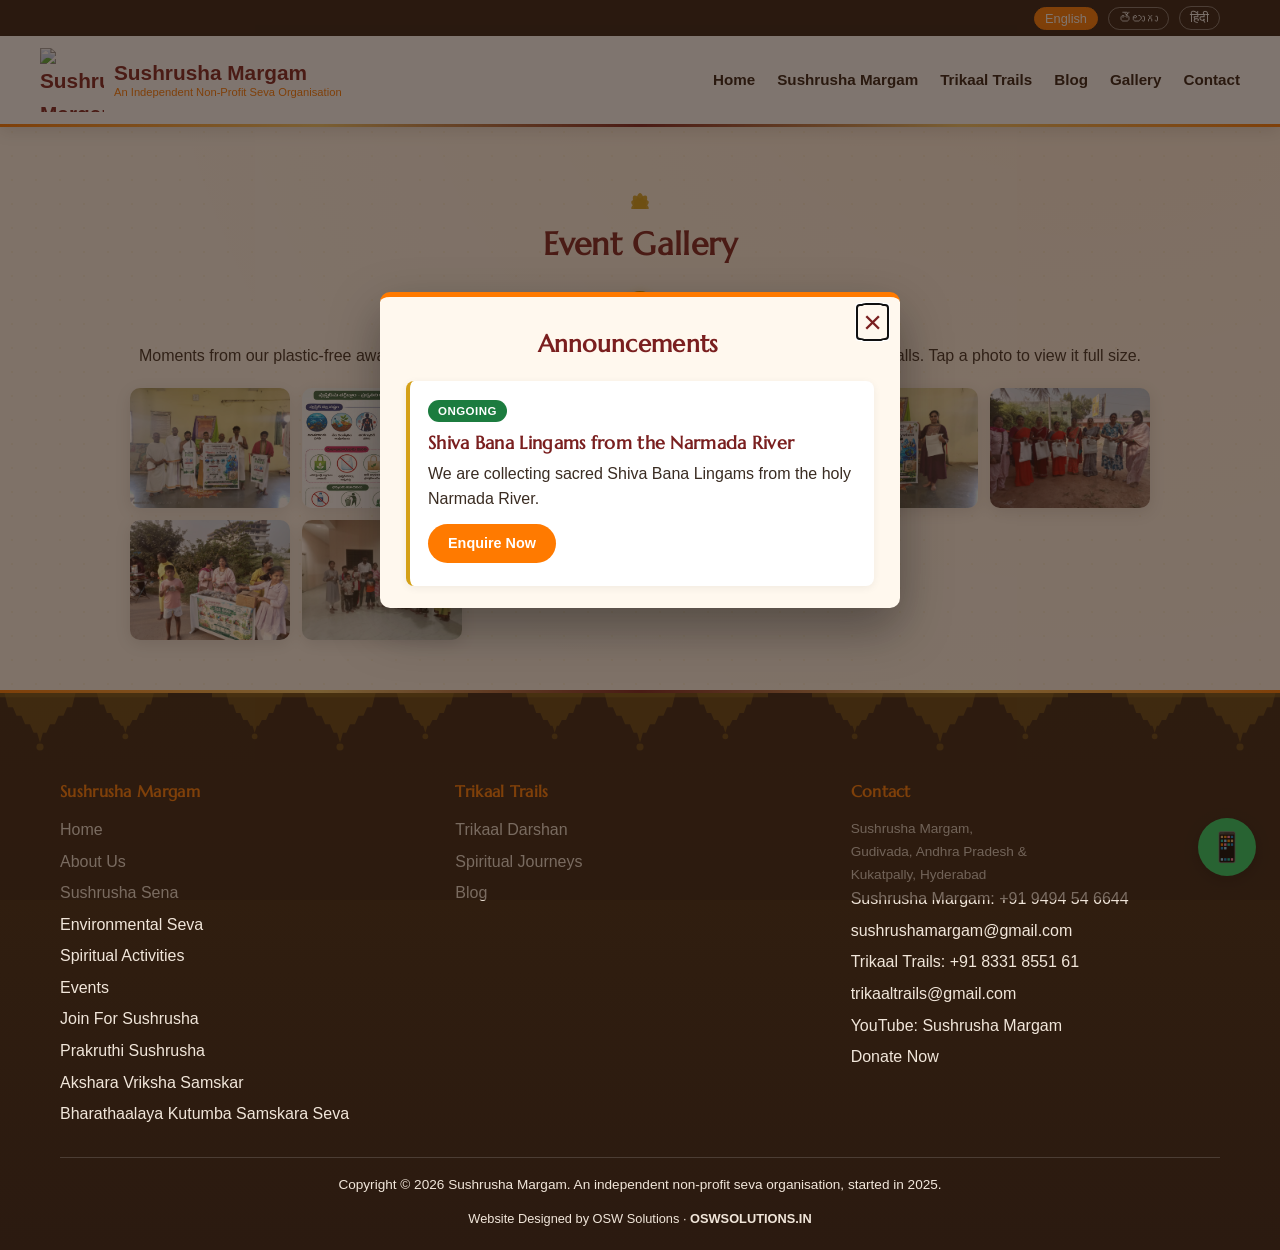
==== gallery.html @ f61ccc07 "Add gallery page with small thumbnails and nav link Co-Authored-By: Claude Sonnet 5.5 <noreply@anthr" ====
<!DOCTYPE html>
<html lang="en">
<head>
<meta charset="UTF-8">
<meta name="viewport" content="width=device-width, initial-scale=1.0">
<title>Event Gallery &ndash; Sushrusha Margam</title><link rel="icon" type="image/jpeg" href="assets/sushrusha margam.jpeg">
<link rel="canonical" href="https://sushrushamargam.org/gallery.html">
<meta property="og:title" content="Event Gallery &ndash; Sushrusha Margam">
<meta property="og:description" content="Photos from Sushrusha Margam events: plastic-free awareness at Basara, cloth bag distribution and Vriksha Vanam seed balls.">
<meta property="og:type" content="website">
<meta property="og:url" content="https://sushrushamargam.org/gallery.html">
<meta property="og:image" content="https://sushrushamargam.org/assets/sushrusha%20margam.jpeg">
<meta name="twitter:card" content="summary_large_image">
<meta name="description" content="Photos from Sushrusha Margam events: plastic-free awareness at Basara, cloth bag distribution and Vriksha Vanam seed balls.">
<link rel="stylesheet" href="css/style.css">
</head>
<body>

<div class="lang-bar">
  <div class="container">
    <button data-lang="en" class="active">English</button>
    <button data-lang="te">తెలుగు</button>
    <button data-lang="hi">हिंदी</button>
  </div>
</div>

<header class="site-header">
  <div class="container nav-wrap">
    <div class="logo">
      <img src="assets/sushrusha margam.jpeg" alt="Sushrusha Margam logo">
      <span class="logo-copy">Sushrusha Margam
      <span class="sub">An Independent Non-Profit Seva Organisation</span>
      </span>
    </div>
    <button class="nav-toggle" aria-label="Toggle navigation">&#9776;</button>
    <nav class="main-nav">
      <ul>
        <li><a href="index.html" data-i18n="nav.home">Home</a></li>
        <li class="has-dropdown">
          <a href="index.html#sushrusha" data-i18n="nav.sushrusha">Sushrusha Margam</a>
          <ul class="dropdown-menu">
            <li><a href="about.html">About Us</a></li>
            <li><a href="index.html#sena">Sushrusha Sena</a></li>
            <li><a href="prakruthi-sushrusha.html">Environmental Seva</a></li>
            <li><a href="index.html#spiritual">Spiritual Activities</a></li>
            <li><a href="index.html#events">Events</a></li>
            <li><a href="index.html#join">Join Sushrusha</a></li>
          </ul>
        </li>
        <li class="has-dropdown">
          <a href="trikaal-trails.html" data-i18n="nav.trikaal">Trikaal Trails</a>
          <ul class="dropdown-menu">
            <li><a href="trikaal-trails.html#journeys" data-i18n="nav.trikaalDarshan">Trikaal Darshan</a></li>
            <li><a href="spiritual-journeys.html" data-i18n="nav.spiritualJourney">Spiritual Journeys</a></li>
            <li><a href="trikaal-trails.html#where-we-travel" data-i18n="nav.whereWeTravel">Where We Travel</a></li>
          </ul>
        </li>
        <li><a href="blog.html" data-i18n="nav.blog">Blog</a></li>
        <li><a href="gallery.html">Gallery</a></li>
        <li><a href="index.html#contact" data-i18n="nav.contact">Contact</a></li>
      </ul>
    </nav>
  </div>
</header>
<section>
  <div class="container">
    <div class="section-title">
      <h2>Event Gallery</h2>
      <div class="underline"></div>
    </div>
    <p style="text-align:center">Moments from our plastic-free awareness drive at Basara, cloth bag distribution and Vriksha Vanam seed balls. Tap a photo to view it full size.</p>
    <div class="gallery-grid">
      <a href="assets/events/gallery-1.jpg" class="g-item" target="_blank" rel="noopener"><img src="assets/events/gallery-1.jpg" width="1599" height="1200" alt="Volunteers with the Plastic is Everywhere banner at Basara" loading="lazy"></a>
      <a href="assets/events/gallery-2.jpg" class="g-item" target="_blank" rel="noopener"><img src="assets/events/gallery-2.jpg" width="1200" height="1600" alt="Plastic is Everywhere awareness poster" loading="lazy"></a>
      <a href="assets/events/gallery-3.jpg" class="g-item" target="_blank" rel="noopener"><img src="assets/events/gallery-3.jpg" width="1200" height="1600" alt="Do not pollute the holy Godavari poster" loading="lazy"></a>
      <a href="assets/events/gallery-4.jpg" class="g-item" target="_blank" rel="noopener"><img src="assets/events/gallery-4.jpg" width="1599" height="1200" alt="Volunteers with the plastic-free banner and cloth bags" loading="lazy"></a>
      <a href="assets/events/gallery-5.jpg" class="g-item" target="_blank" rel="noopener"><img src="assets/events/gallery-5.jpg" width="1599" height="1200" alt="Families receiving cloth bags at Basara" loading="lazy"></a>
      <a href="assets/events/gallery-6.jpg" class="g-item" target="_blank" rel="noopener"><img src="assets/events/gallery-6.jpg" width="1600" height="1200" alt="Women volunteers holding cloth bags and seed balls" loading="lazy"></a>
      <a href="assets/events/gallery-7.jpg" class="g-item" target="_blank" rel="noopener"><img src="assets/events/gallery-7.jpg" width="1600" height="1200" alt="Vriksha Vanam seed ball distribution stall" loading="lazy"></a>
      <a href="assets/events/gallery-8.jpg" class="g-item" target="_blank" rel="noopener"><img src="assets/events/gallery-8.jpg" width="1600" height="1200" alt="Children holding seed balls" loading="lazy"></a>
    </div>
  </div>
</section>

<footer class="site-footer">
  <div class="container">
    <div class="footer-grid">
      <div>
        <h4>Sushrusha Margam</h4>
        <ul>
          <li><a href="index.html">Home</a></li>
          <li><a href="about.html">About Us</a></li>
          <li><a href="index.html#sena">Sushrusha Sena</a></li>
          <li><a href="index.html#environmental">Environmental Seva</a></li>
          <li><a href="index.html#spiritual">Spiritual Activities</a></li>
          <li><a href="index.html#events">Events</a></li>
          <li><a href="index.html#join">Join For Sushrusha</a></li>
          <li><a href="prakruthi-sushrusha.html">Prakruthi Sushrusha</a></li>
          <li><a href="akshara-vriksha-samskar.html">Akshara Vriksha Samskar</a></li>
          <li><a href="bharathaalaya-seva.html">Bharathaalaya Kutumba Samskara Seva</a></li>
        </ul>
      </div>
      <div>
        <h4>Trikaal Trails</h4>
        <ul>
          <li><a href="trikaal-trails.html">Trikaal Darshan</a></li>
          <li><a href="spiritual-journeys.html">Spiritual Journeys</a></li>
          <li><a href="blog.html">Blog</a></li>
        </ul>
      </div>
      <div>
        <h4>Contact</h4>
        <address class="footer-address">
          Sushrusha Margam,<br>
          Gudivada, Andhra Pradesh &amp;<br>
          Kukatpally, Hyderabad
        </address>
        <ul>
          <li>Sushrusha Margam: +91 9494 54 6644</li>
          <li>sushrushamargam@gmail.com</li>
          <li>Trikaal Trails: +91 8331 8551 61</li>
          <li>trikaaltrails@gmail.com</li>
          <li><a href="https://www.youtube.com/@SushrushaMargam" target="_blank" rel="noopener">YouTube: Sushrusha Margam</a></li>
          <li><a href="index.html#contact">Donate Now</a></li>
        </ul>
      </div>
    </div>
    <p class="footer-bottom" data-i18n="footer.copyright">Copyright &copy; 2026 Sushrusha Margam. An independent non-profit seva organisation, started in 2025.</p>
    <p class="footer-credit">Website Designed by OSW Solutions &middot; <a href="https://oswsolutions.in" target="_blank" rel="noopener">OSWSOLUTIONS.IN</a></p>
  </div>
</footer>

<a href="https://wa.me/919494546644" target="_blank" rel="noopener" class="whatsapp-float" aria-label="Chat with Sushrusha Margam on WhatsApp">&#128241;</a>

<script src="js/i18n.js"></script>
<script src="js/main.js"></script>
</body>
</html>
---- css/style.css ----
/* ===== Shared styles for Sushrusha Margam / Trikaal Trails site ===== */
@import url('https://fonts.googleapis.com/css2?family=Marcellus&family=Noto+Serif+Telugu:wght@400;600;700&display=swap');

:root {
  --saffron: #ff7a00;
  --maroon: #7a1f1f;
  --gold: #d4a017;
  --cream: #fff8ee;
  --dark: #2b1a10;
  --text: #3a2c22;
  --green: #1c7c3f;
  --radius: 10px;
  --shadow: 0 4px 16px rgba(0,0,0,0.12);
}

* { box-sizing: border-box; }

body {
  margin: 0;
  font-family: 'Segoe UI', Tahoma, Verdana, sans-serif;
  color: var(--text);
  background: var(--cream);
  line-height: 1.6;
  overflow-x: hidden;
}

h1, h2, h3, h4 { color: var(--maroon); margin-top: 0; }

a { color: var(--saffron); text-decoration: none; }
a:hover { text-decoration: underline; }

img.responsive { max-width: 100%; height: auto; display: block; }

.container {
  max-width: 1200px;
  margin: 0 auto;
  padding: 0 20px;
}

/* ---- Top language bar ---- */
.lang-bar {
  background: var(--dark);
  color: #fff;
  font-size: 0.85rem;
  padding: 6px 0;
}
.lang-bar .container {
  display: flex;
  justify-content: flex-end;
  align-items: center;
  gap: 10px;
}
.lang-bar button {
  background: transparent;
  border: 1px solid rgba(255,255,255,0.4);
  color: #fff;
  padding: 3px 10px;
  border-radius: 20px;
  cursor: pointer;
  font-size: 0.8rem;
}
.lang-bar button.active,
.lang-bar button:hover {
  background: var(--saffron);
  border-color: var(--saffron);
}

/* ---- Header / Nav ---- */
header.site-header {
  background: #fff;
  box-shadow: var(--shadow);
  position: sticky;
  top: 0;
  z-index: 200;
}
.nav-wrap {
  display: flex;
  align-items: center;
  justify-content: space-between;
  padding: 12px 0;
}
.logo { display: flex; align-items: center; gap: 10px; font-weight: 700; color: var(--maroon); font-size: 1.3rem; }
.logo img { width: 64px; height: 64px; object-fit: contain; display: block; }
.logo-copy { display: flex; flex-direction: column; line-height: 1.2; }
.logo span.sub { display: block; font-size: 0.7rem; color: var(--saffron); font-weight: 400; }

nav.main-nav ul {
  list-style: none;
  display: flex;
  gap: 22px;
  margin: 0;
  padding: 0;
  align-items: center;
}
nav.main-nav li { position: relative; }
nav.main-nav a { color: var(--dark); font-weight: 600; font-size: 0.95rem; }
nav.main-nav a:hover { color: var(--saffron); text-decoration: none; }

nav.main-nav .dropdown-menu {
  display: none;
  position: absolute;
  top: 100%;
  left: 0;
  background: #fff;
  box-shadow: var(--shadow);
  border-radius: var(--radius);
  min-width: 200px;
  padding: 8px 0;
  list-style: none;
  margin: 0;
}
nav.main-nav li:hover .dropdown-menu { display: block; }
nav.main-nav .dropdown-menu li a { display: block; padding: 8px 16px; font-weight: 500; }

.nav-toggle { display: none; background: none; border: none; font-size: 1.6rem; cursor: pointer; color: var(--maroon); }

/* ---- Hero ---- */
.hero {
  background: linear-gradient(135deg, var(--maroon), var(--saffron));
  color: #fff;
  padding: 60px 0;
  text-align: center;
}
.hero h1 { color: #fff; font-size: 2.4rem; margin-bottom: 8px; }
.hero p.tagline { font-size: 1.15rem; opacity: 0.95; max-width: 800px; margin: 0 auto; }
.hero .badge { display: inline-block; margin-top: 14px; background: rgba(255,255,255,0.15); padding: 8px 18px; border-radius: 30px; font-size: 0.9rem; }
.hero .hero-btn { margin-left: 10px; background: #fff; color: var(--maroon); }
.hero .hero-btn:hover { background: var(--gold); color: #fff; }

/* ---- Tabs (Journey / Spiritual / Alone) ---- */
.tabs-nav {
  display: flex;
  justify-content: center;
  gap: 10px;
  flex-wrap: wrap;
  margin: 30px 0 10px;
}
.tabs-nav button {
  background: #fff;
  border: 2px solid var(--saffron);
  color: var(--saffron);
  padding: 10px 26px;
  border-radius: 30px;
  font-weight: 700;
  cursor: pointer;
  transition: 0.2s;
}
.tabs-nav button.active, .tabs-nav button:hover {
  background: var(--saffron);
  color: #fff;
}
.tab-panel { display: none; background: #fff; border-radius: var(--radius); box-shadow: var(--shadow); padding: 30px; max-width: 800px; margin: 0 auto 40px; text-align: center; }
.tab-panel.active { display: block; }
.tab-panel .callout { color: var(--maroon); font-weight: 800; letter-spacing: 1px; margin-top: 10px; font-size: 1.1rem; }

/* ---- Sections ---- */
section { padding: 50px 0; }
section.alt { background: #fff2df; }
.content-page .prose { max-width: 900px; }
.content-page .prose h2 { margin-bottom: 14px; }
.content-page .prose h3 { margin-top: 26px; }
.content-page .prose ul { padding-left: 22px; }
.content-page .prose li { margin-bottom: 8px; }
.content-page .callout { color: var(--maroon); font-weight: 800; letter-spacing: 0.4px; }
.section-title { text-align: center; margin-bottom: 34px; }
.section-title h2 { font-size: 2rem; }
.section-title .underline { width: 70px; height: 4px; background: var(--saffron); margin: 10px auto 0; border-radius: 4px; }

/* ---- Cards grid ---- */
.grid { display: grid; grid-template-columns: repeat(auto-fit, minmax(280px, 1fr)); gap: 24px; }
.card {
  background: #fff;
  border-radius: var(--radius);
  box-shadow: var(--shadow);
  padding: 26px;
  border-top: 4px solid var(--saffron);
}
.card ul { padding-left: 20px; margin: 12px 0; }
.card ul li { margin-bottom: 6px; }
.btn {
  display: inline-block;
  background: var(--saffron);
  color: #fff;
  padding: 10px 22px;
  border-radius: 30px;
  font-weight: 700;
  border: none;
  cursor: pointer;
  margin-top: 12px;
}
.btn:hover { background: var(--maroon); color: #fff; text-decoration: none; }
.btn.outline { background: transparent; color: var(--saffron); border: 2px solid var(--saffron); }
.btn.outline:hover { background: var(--saffron); color: #fff; }

/* ---- Initiatives highlight ---- */
.initiatives { display: grid; grid-template-columns: repeat(auto-fit, minmax(300px, 1fr)); gap: 24px; }
.initiative-card {
  background: #fff;
  border: 2px solid var(--gold);
  border-radius: var(--radius);
  padding: 28px;
  box-shadow: var(--shadow);
  position: relative;
}
.initiative-card .tag {
  position: absolute; top: -14px; left: 20px;
  background: var(--gold); color: #fff;
  padding: 4px 14px; border-radius: 20px; font-size: 0.75rem; font-weight: 700; letter-spacing: 0.5px;
}

/* ---- Package cards (Trikaal upcoming packages) ---- */
.package-card { display: flex; flex-direction: column; height: 100%; }
.package-card h3 { font-size: 1.15rem; }
.package-card .status {
  align-self: flex-start;
  background: var(--green);
  color: #fff;
  font-size: 0.72rem;
  font-weight: 700;
  padding: 3px 10px;
  border-radius: 20px;
  margin-bottom: 10px;
}
.package-card .status.completed { background: #6c757d; }
.package-card .meta { font-size: 0.88rem; color: #555; margin: 4px 0; }
.package-card .price { font-weight: 800; color: var(--maroon); font-size: 1.1rem; margin-top: auto; padding-top: 10px; }

/* ---- Inclusions / Exclusions / Price panels (journey detail + listing) ---- */
.package-info { display: grid; grid-template-columns: repeat(auto-fit, minmax(260px, 1fr)); gap: 22px; margin-top: 10px; }
.info-panel { background: #fff; border-radius: var(--radius); box-shadow: var(--shadow); padding: 24px; border-top: 4px solid var(--gold); }
.info-panel.incl { border-top-color: var(--green); }
.info-panel.excl { border-top-color: var(--maroon); }
.info-panel h3 { font-size: 1.1rem; margin-bottom: 12px; }
.info-panel ul { padding-left: 20px; margin: 0; }
.info-panel ul li { margin-bottom: 7px; }
.price-note { background: #fff2df; border-left: 4px solid var(--gold); border-radius: 6px; padding: 16px 20px; font-size: 0.92rem; }

/* ---- Footer address block ---- */
.footer-address { font-size: 0.85rem; line-height: 1.7; opacity: 0.9; font-style: normal; }

/* ---- Journeys table + horizontal scroll ---- */
.scroll-x {
  overflow-x: auto;
  -webkit-overflow-scrolling: touch;
  cursor: grab;
  scroll-behavior: smooth;
  padding-bottom: 10px;
}
.scroll-x:active { cursor: grabbing; }
.scroll-x::-webkit-scrollbar { height: 8px; }
.scroll-x::-webkit-scrollbar-thumb { background: var(--saffron); border-radius: 4px; }

table.journeys-table {
  width: 100%;
  min-width: 700px;
  border-collapse: collapse;
  background: #fff;
  box-shadow: var(--shadow);
  border-radius: var(--radius);
  overflow: hidden;
}
table.journeys-table th, table.journeys-table td {
  padding: 14px 16px;
  text-align: left;
  border-bottom: 1px solid #eee;
  white-space: nowrap;
}
table.journeys-table th { background: var(--maroon); color: #fff; }
table.journeys-table tr:hover td { background: #fff2df; }
.status-pill { padding: 4px 12px; border-radius: 20px; font-size: 0.8rem; font-weight: 700; color: #fff; }
.status-pill.upcoming { background: var(--saffron); }
.status-pill.completed { background: #6c757d; }

.journey-filter { display: flex; flex-wrap: wrap; justify-content: center; gap: 12px; margin-bottom: 24px; }
.journey-filter button { background: #fff; border: 2px solid var(--maroon); color: var(--maroon); padding: 8px 20px; border-radius: 30px; font-weight: 700; cursor: pointer; }
.journey-filter button.active { background: var(--maroon); color: #fff; }

/* ---- Events left-right scroll ---- */
.events-scroll {
  display: flex;
  gap: 20px;
  overflow-x: auto;
  padding-bottom: 16px;
  scroll-snap-type: x mandatory;
}
.events-scroll .event-card {
  scroll-snap-align: start;
  min-width: 280px;
  background: #fff;
  border-radius: var(--radius);
  box-shadow: var(--shadow);
  padding: 20px;
  flex: 0 0 auto;
}
.events-scroll .event-card .status { display: inline-block; margin-bottom: 8px; }
.scroll-hint { text-align: center; font-size: 0.85rem; color: #777; margin-top: 6px; }

/* ---- Journey detail sections ---- */
.journey-detail { background: #fff; border-radius: var(--radius); box-shadow: var(--shadow); padding: 32px; margin-bottom: 40px; scroll-margin-top: 100px; }
.journey-detail h3 { font-size: 1.5rem; }
.journey-detail .day-block { margin-bottom: 18px; padding-left: 14px; border-left: 3px solid var(--saffron); }
.journey-detail .day-block h4 { margin-bottom: 6px; color: var(--dark); }
.journey-detail .highlights ul { columns: 2; }
.note-box { background: #fff2df; border-left: 4px solid var(--gold); padding: 14px 18px; margin-top: 20px; font-size: 0.9rem; }

/* ---- Contact ---- */
.contact-grid { display: grid; grid-template-columns: repeat(auto-fit, minmax(300px, 1fr)); gap: 24px; }
.contact-card { background: #fff; border-radius: var(--radius); box-shadow: var(--shadow); padding: 26px; }
.contact-card h3 { border-bottom: 2px solid var(--saffron); padding-bottom: 10px; }
.contact-card p { margin: 6px 0; }

form.enquiry { max-width: 600px; margin: 0 auto; background: #fff; padding: 30px; border-radius: var(--radius); box-shadow: var(--shadow); }
form.enquiry input, form.enquiry select, form.enquiry textarea {
  width: 100%; padding: 10px; margin-bottom: 14px; border: 1px solid #ddd; border-radius: 6px; font-family: inherit;
}

/* ---- Footer ---- */
footer.site-footer { background: var(--dark); color: #f1e6da; padding: 40px 0 20px; }
footer.site-footer h4 { color: var(--saffron); margin-bottom: 12px; }
footer.site-footer a { color: #f1e6da; }
.footer-grid { display: grid; grid-template-columns: repeat(auto-fit, minmax(220px, 1fr)); gap: 26px; margin-bottom: 24px; }
.footer-grid ul { list-style: none; padding: 0; margin: 0; }
.footer-grid ul li { margin-bottom: 6px; }
.footer-bottom { text-align: center; border-top: 1px solid rgba(255,255,255,0.15); padding-top: 16px; font-size: 0.85rem; }
.footer-credit { text-align: center; margin: 8px 0 0; font-size: 0.8rem; color: #f1e6da; }
.footer-credit a { color: var(--saffron); font-weight: 700; }
.destinations-list { font-size: 0.85rem; line-height: 1.8; opacity: 0.9; }

/* ---- WhatsApp float ---- */
.whatsapp-float {
  position: fixed;
  bottom: 24px;
  right: 24px;
  background: #25D366;
  width: 58px;
  height: 58px;
  border-radius: 50%;
  display: flex;
  align-items: center;
  justify-content: center;
  box-shadow: 0 4px 14px rgba(0,0,0,0.3);
  z-index: 500;
  font-size: 1.8rem;
  color: #fff;
}
.whatsapp-float:hover { transform: scale(1.08); text-decoration: none; }

/* ---- Responsive ---- */
@media (max-width: 900px) {
  nav.main-nav ul { position: absolute; top: 100%; left: 0; right: 0; background: #fff; flex-direction: column; align-items: flex-start; padding: 10px 20px; box-shadow: var(--shadow); display: none; }
  nav.main-nav ul.open { display: flex; }
  nav.main-nav li { width: 100%; }
  nav.main-nav .dropdown-menu { position: static; box-shadow: none; padding-left: 12px; display: none; }
  nav.main-nav li.open .dropdown-menu { display: block; }
  .nav-toggle { display: block; }
  .journey-detail .highlights ul { columns: 1; }
}

@media (max-width: 520px) {
  .logo img { width: 48px; height: 48px; }
  .logo { font-size: 1.05rem; }
  .logo span.sub { font-size: 0.6rem; }
  .hero .hero-btn { margin: 14px 0 0; }
}

/* =====================================================================
   DEVOTIONAL LAYER
   Temple-inspired typography, gold ornamentation and gentle motion.
   Everything below is additive - it re-skins the base styles above.
   ===================================================================== */

:root {
  --gold-light: #f3c96b;
  --gold-deep: #b8860b;
  --ease-soft: cubic-bezier(0.22, 0.61, 0.36, 1);
}

html { scroll-behavior: smooth; }

/* Fine gold lattice, like a temple floor pattern behind the cream. */
body {
  background-color: var(--cream);
  background-image:
    radial-gradient(circle, rgba(212,160,23,0.10) 0.5px, transparent 1.4px),
    radial-gradient(circle at 85% -10%, rgba(255,122,0,0.07), transparent 55%);
  background-size: 24px 24px, 100% 100%;
}

h1, h2, h3, h4 { font-family: 'Marcellus', 'Georgia', 'Segoe UI', serif; letter-spacing: 0.3px; }
:lang(te) body, html[lang="te"] body { font-family: 'Noto Serif Telugu', 'Segoe UI', sans-serif; }

/* ---- Header: gold thread + sticky shrink ---- */
header.site-header {
  border-bottom: 3px solid transparent;
  border-image: linear-gradient(90deg, var(--saffron), var(--gold-light), var(--maroon), var(--gold-light), var(--saffron)) 1;
  transition: box-shadow 0.35s var(--ease-soft), background 0.35s var(--ease-soft);
}
header.site-header.scrolled { background: rgba(255,255,255,0.94); backdrop-filter: blur(8px); box-shadow: 0 8px 24px rgba(122,31,31,0.16); }

/* Nav links draw a saffron thread on hover. */
nav.main-nav > ul > li > a { position: relative; padding-bottom: 4px; transition: color 0.25s; }
nav.main-nav > ul > li > a::after {
  content: '';
  position: absolute; left: 0; bottom: 0; height: 2px; width: 0;
  background: linear-gradient(90deg, var(--saffron), var(--gold-light));
  border-radius: 2px;
  transition: width 0.3s var(--ease-soft);
}
nav.main-nav > ul > li > a:hover::after { width: 100%; }

@media (min-width: 901px) {
  nav.main-nav .dropdown-menu {
    display: block;
    opacity: 0; visibility: hidden;
    transform: translateY(12px);
    transition: opacity 0.25s var(--ease-soft), transform 0.25s var(--ease-soft), visibility 0.25s;
    border-top: 3px solid var(--saffron);
  }
  nav.main-nav li:hover .dropdown-menu { opacity: 1; visibility: visible; transform: translateY(0); }
  nav.main-nav .dropdown-menu li a { transition: background 0.2s, padding-left 0.25s var(--ease-soft); }
  nav.main-nav .dropdown-menu li a:hover { background: #fff2df; padding-left: 22px; text-decoration: none; }
}

/* ---- Hero: slow aarti-like glow, Om watermark, falling petals ---- */
.hero {
  position: relative;
  overflow: hidden;
  background: linear-gradient(135deg, #5d1414 0%, var(--maroon) 32%, #c4551a 68%, var(--saffron) 100%);
  background-size: 220% 220%;
  animation: auraShift 20s ease-in-out infinite;
}
.hero::before {
  content: '\0950';
  position: absolute; right: 3%; top: 50%;
  transform: translateY(-50%);
  font-size: 20rem; line-height: 1;
  font-family: 'Noto Serif Telugu', serif;
  color: #fff; opacity: 0.08;
  pointer-events: none;
  animation: omBreath 7s ease-in-out infinite;
}
.hero::after {
  content: '';
  position: absolute; left: 50%; bottom: -55%;
  width: 120%; height: 110%;
  transform: translateX(-50%);
  background: radial-gradient(ellipse at center, rgba(255,214,140,0.30), transparent 62%);
  pointer-events: none;
  animation: diyaGlow 5s ease-in-out infinite;
}
.hero .container { position: relative; z-index: 2; }
.hero h1 { text-shadow: 0 2px 18px rgba(0,0,0,0.28); }
.hero .badge {
  border: 1px solid rgba(255,255,255,0.35);
  backdrop-filter: blur(4px);
  animation: badgeGlow 4s ease-in-out infinite;
}

.petal {
  position: absolute; top: -8%;
  width: 10px; height: 14px;
  background: linear-gradient(180deg, var(--gold-light), var(--saffron));
  border-radius: 50% 50% 50% 50% / 60% 60% 40% 40%;
  opacity: 0.75;
  pointer-events: none;
  z-index: 1;
  animation: petalFall linear infinite;
}

/* Badge + button sit on one row: align their middles, not their text baselines. */
.hero .badge, .hero .hero-btn {
  vertical-align: middle;
  margin-top: 18px;
  line-height: 1.4;
}
.hero .hero-btn { margin-left: 12px; }

/* ---- Section titles: gold ornament with an Om medallion ---- */
.section-title h2 { position: relative; display: inline-block; }
.section-title .underline {
  position: relative;
  width: 150px; height: 2px;
  background: linear-gradient(90deg, transparent, var(--gold), var(--saffron), var(--gold), transparent);
  border-radius: 0;
}
.section-title .underline::after {
  content: '\0950';
  position: absolute; left: 50%; top: 50%;
  transform: translate(-50%, -50%);
  width: 30px; height: 30px;
  display: flex; align-items: center; justify-content: center;
  background: #fff;
  color: var(--saffron);
  font-size: 0.95rem;
  border: 2px solid var(--gold);
  border-radius: 50%;
  box-shadow: 0 2px 10px rgba(212,160,23,0.35);
  animation: omSpinGlow 6s ease-in-out infinite;
}

/* ---- Cards: flowing gold crest, lift on hover ---- */
.card, .initiative-card, .contact-card, .journey-detail, .events-scroll .event-card {
  position: relative;
  transition: transform 0.4s var(--ease-soft), box-shadow 0.4s var(--ease-soft);
}
.card { border-top-color: transparent; }
.card::before {
  content: '';
  position: absolute; top: -4px; left: 0; right: 0; height: 4px;
  border-radius: var(--radius) var(--radius) 0 0;
  background: linear-gradient(90deg, var(--saffron), var(--gold-light), var(--maroon), var(--gold-light), var(--saffron));
  background-size: 300% 100%;
  animation: goldFlow 8s linear infinite;
}
.card:hover, .initiative-card:hover, .contact-card:hover, .events-scroll .event-card:hover {
  transform: translateY(-7px);
  box-shadow: 0 18px 38px rgba(122,31,31,0.18);
}
.initiative-card .tag { transition: transform 0.3s var(--ease-soft); }
.initiative-card:hover .tag { transform: translateY(-3px) scale(1.05); }
.contact-card h3 { border-bottom: none; position: relative; }
.contact-card h3::after {
  content: '';
  position: absolute; left: 0; bottom: 0; height: 2px; width: 100%;
  background: linear-gradient(90deg, var(--saffron), var(--gold-light), transparent);
}

/* ---- Buttons: lamp-light sweep ---- */
.btn, .tabs-nav button, .journey-filter button, .lang-bar button {
  position: relative;
  overflow: hidden;
  transition: transform 0.3s var(--ease-soft), background 0.3s, color 0.3s, box-shadow 0.3s;
}
.btn::after {
  content: '';
  position: absolute; top: 0; left: -130%;
  width: 55%; height: 100%;
  background: linear-gradient(120deg, transparent, rgba(255,255,255,0.5), transparent);
  transform: skewX(-22deg);
}
.btn:hover::after { animation: shineSweep 0.85s var(--ease-soft); }
.btn:hover { transform: translateY(-2px); box-shadow: 0 10px 22px rgba(255,122,0,0.32); }
.btn.outline:hover { box-shadow: 0 10px 22px rgba(122,31,31,0.22); }
.tabs-nav button:hover, .journey-filter button:hover { transform: translateY(-2px); box-shadow: 0 8px 18px rgba(255,122,0,0.25); }
.tabs-nav button.active { box-shadow: 0 8px 20px rgba(255,122,0,0.35); }

/* ---- Tabs / panels ---- */
.tab-panel { border-top: 4px solid transparent; }
.tab-panel.active { animation: riseIn 0.5s var(--ease-soft); }
.tab-panel .callout { color: var(--maroon); }

/* ---- Journeys table ---- */
table.journeys-table th { background: linear-gradient(135deg, #5d1414, var(--maroon)); letter-spacing: 0.4px; }
table.journeys-table tbody tr { transition: background 0.3s, box-shadow 0.3s; }
table.journeys-table tbody tr:hover { box-shadow: inset 4px 0 0 var(--saffron); }
.status-pill.upcoming { animation: pillPulse 2.6s ease-in-out infinite; }
.journey-detail .day-block { transition: border-color 0.3s, background 0.3s, padding-left 0.3s var(--ease-soft); border-radius: 0 6px 6px 0; }
.journey-detail .day-block:hover { border-left-color: var(--gold); background: #fff8ee; padding-left: 20px; }
.note-box { position: relative; }

/* ---- Footer: gold thread on top, links slide ---- */
footer.site-footer {
  border-top: 3px solid transparent;
  border-image: linear-gradient(90deg, var(--saffron), var(--gold-light), var(--maroon), var(--gold-light), var(--saffron)) 1;
  background: linear-gradient(180deg, #33200f, var(--dark));
}
.footer-grid ul li a { display: inline-block; transition: transform 0.25s var(--ease-soft), color 0.25s; }
.footer-grid ul li a:hover { transform: translateX(5px); color: var(--saffron); text-decoration: none; }

/* ---- WhatsApp float: gentle prayer-bell pulse ---- */
.whatsapp-float { transition: transform 0.3s var(--ease-soft), box-shadow 0.3s; }
.whatsapp-float::before {
  content: '';
  position: absolute; inset: 0;
  border-radius: 50%;
  box-shadow: 0 0 0 0 rgba(37,211,102,0.55);
  animation: bellRing 2.6s ease-out infinite;
}

/* ---- Back to top (created by main.js) ---- */
.to-top {
  position: fixed; bottom: 96px; right: 24px;
  width: 46px; height: 46px;
  display: flex; align-items: center; justify-content: center;
  background: linear-gradient(135deg, var(--saffron), var(--gold-deep));
  color: #fff; font-size: 1.2rem;
  border: none; border-radius: 50%;
  box-shadow: 0 4px 14px rgba(0,0,0,0.28);
  cursor: pointer; z-index: 499;
  opacity: 0; visibility: hidden; transform: translateY(14px);
  transition: opacity 0.35s var(--ease-soft), transform 0.35s var(--ease-soft), visibility 0.35s;
}
.to-top.show { opacity: 1; visibility: visible; transform: translateY(0); }
.to-top:hover { transform: translateY(-3px) scale(1.06); }

/* ---- Scroll reveal (class applied by main.js, so no-JS pages stay visible) ---- */
.reveal { opacity: 0; transform: translateY(26px); transition: opacity 0.75s var(--ease-soft), transform 0.75s var(--ease-soft); }
.reveal.in-view { opacity: 1; transform: none; }

/* ---- Keyframes ---- */
@keyframes auraShift {
  0%, 100% { background-position: 0% 50%; }
  50% { background-position: 100% 50%; }
}
@keyframes omBreath {
  0%, 100% { opacity: 0.07; transform: translateY(-50%) scale(1); }
  50% { opacity: 0.13; transform: translateY(-50%) scale(1.05); }
}
@keyframes diyaGlow {
  0%, 100% { opacity: 0.55; }
  50% { opacity: 1; }
}
@keyframes badgeGlow {
  0%, 100% { box-shadow: 0 0 0 rgba(255,214,140,0); }
  50% { box-shadow: 0 0 22px rgba(255,214,140,0.55); }
}
@keyframes omSpinGlow {
  0%, 100% { box-shadow: 0 2px 10px rgba(212,160,23,0.35); transform: translate(-50%, -50%) scale(1); }
  50% { box-shadow: 0 2px 20px rgba(255,122,0,0.6); transform: translate(-50%, -50%) scale(1.1); }
}
@keyframes goldFlow {
  0% { background-position: 0% 0; }
  100% { background-position: 300% 0; }
}
@keyframes shineSweep {
  0% { left: -130%; }
  100% { left: 130%; }
}
@keyframes riseIn {
  from { opacity: 0; transform: translateY(18px); }
  to { opacity: 1; transform: none; }
}
@keyframes pillPulse {
  0%, 100% { box-shadow: 0 0 0 0 rgba(255,122,0,0.5); }
  50% { box-shadow: 0 0 0 7px rgba(255,122,0,0); }
}
@keyframes bellRing {
  0% { box-shadow: 0 0 0 0 rgba(37,211,102,0.55); }
  70% { box-shadow: 0 0 0 18px rgba(37,211,102,0); }
  100% { box-shadow: 0 0 0 0 rgba(37,211,102,0); }
}
@keyframes petalFall {
  0% { transform: translateY(0) rotate(0deg); opacity: 0; }
  10% { opacity: 0.8; }
  100% { transform: translateY(420px) rotate(360deg); opacity: 0; }
}

@media (max-width: 900px) {
  .hero::before { font-size: 12rem; right: -4%; }
  .to-top { bottom: 90px; right: 18px; }
}

/* =====================================================================
   DEVOTIONAL ARTWORK
   Hand-drawn inline SVG (embedded as data URIs, so nothing loads from
   the network): temple gopurams, diyas, lotus and kalash motifs.
   ===================================================================== */

:root {
  /* Gopuram skyline - three stepped temple towers on a low wall. */
  --art-gopuram-light: url("data:image/svg+xml,%3Csvg xmlns='http://www.w3.org/2000/svg' viewBox='0 0 360 90'%3E%3Cg fill='%23ffffff' fill-opacity='0.22'%3E%3Cpath d='M20 90 L24 74 L30 74 L34 62 L40 62 L44 52 L50 52 L54 44 L57 44 L60 34 L63 44 L66 44 L70 52 L76 52 L80 62 L86 62 L90 74 L96 74 L100 90 Z'/%3E%3Ccircle cx='60' cy='29' r='4'/%3E%3Cpath d='M130 90 L135 70 L142 70 L147 58 L154 58 L159 46 L166 46 L171 34 L176 34 L180 20 L184 34 L189 34 L194 46 L201 46 L206 58 L213 58 L218 70 L225 70 L230 90 Z'/%3E%3Ccircle cx='180' cy='14' r='5'/%3E%3Cpath d='M260 90 L264 74 L270 74 L274 62 L280 62 L284 52 L290 52 L294 44 L297 44 L300 34 L303 44 L306 44 L310 52 L316 52 L320 62 L326 62 L330 74 L336 74 L340 90 Z'/%3E%3Ccircle cx='300' cy='29' r='4'/%3E%3Crect x='0' y='84' width='360' height='6'/%3E%3C/g%3E%3C/svg%3E");
  --art-gopuram-gold: url("data:image/svg+xml,%3Csvg xmlns='http://www.w3.org/2000/svg' viewBox='0 0 360 90'%3E%3Cg fill='%23d4a017' fill-opacity='0.55'%3E%3Cpath d='M20 90 L24 74 L30 74 L34 62 L40 62 L44 52 L50 52 L54 44 L57 44 L60 34 L63 44 L66 44 L70 52 L76 52 L80 62 L86 62 L90 74 L96 74 L100 90 Z'/%3E%3Ccircle cx='60' cy='29' r='4'/%3E%3Cpath d='M130 90 L135 70 L142 70 L147 58 L154 58 L159 46 L166 46 L171 34 L176 34 L180 20 L184 34 L189 34 L194 46 L201 46 L206 58 L213 58 L218 70 L225 70 L230 90 Z'/%3E%3Ccircle cx='180' cy='14' r='5'/%3E%3Cpath d='M260 90 L264 74 L270 74 L274 62 L280 62 L284 52 L290 52 L294 44 L297 44 L300 34 L303 44 L306 44 L310 52 L316 52 L320 62 L326 62 L330 74 L336 74 L340 90 Z'/%3E%3Ccircle cx='300' cy='29' r='4'/%3E%3Crect x='0' y='84' width='360' height='6'/%3E%3C/g%3E%3C/svg%3E");

  /* Lotus in bloom - five petals. */
  --art-lotus: url("data:image/svg+xml,%3Csvg xmlns='http://www.w3.org/2000/svg' viewBox='0 0 64 34'%3E%3Cg fill='%23d4a017' fill-opacity='0.9'%3E%3Cellipse cx='32' cy='30' rx='4.5' ry='13'/%3E%3Cellipse cx='32' cy='30' rx='4.5' ry='12' transform='rotate(34 32 30)'/%3E%3Cellipse cx='32' cy='30' rx='4.5' ry='12' transform='rotate(-34 32 30)'/%3E%3Cellipse cx='32' cy='30' rx='4.5' ry='10' transform='rotate(66 32 30)'/%3E%3Cellipse cx='32' cy='30' rx='4.5' ry='10' transform='rotate(-66 32 30)'/%3E%3C/g%3E%3C/svg%3E");
  --art-lotus-bullet: url("data:image/svg+xml,%3Csvg xmlns='http://www.w3.org/2000/svg' viewBox='0 0 20 20'%3E%3Cg fill='%23ff7a00'%3E%3Cellipse cx='10' cy='14' rx='2' ry='6'/%3E%3Cellipse cx='10' cy='14' rx='2' ry='5.5' transform='rotate(38 10 14)'/%3E%3Cellipse cx='10' cy='14' rx='2' ry='5.5' transform='rotate(-38 10 14)'/%3E%3C/g%3E%3C/svg%3E");

  /* Diya - lit oil lamp. */
  --art-diya: url("data:image/svg+xml,%3Csvg xmlns='http://www.w3.org/2000/svg' viewBox='0 0 32 32'%3E%3Cpath d='M16 3 C20 9 21 13 16 18 C11 13 12 9 16 3' fill='%23ffb300'/%3E%3Cpath d='M16 8 C17.8 11 18.2 12.8 16 15.4 C13.8 12.8 14.2 11 16 8' fill='%23fff3c4'/%3E%3Cpath d='M3 20 Q16 32 29 20 Z' fill='%23a8541c'/%3E%3Cpath d='M3 20 Q16 24 29 20 Z' fill='%23d4a017'/%3E%3C/svg%3E");

  /* Kalash - sacred pot with coconut and mango leaves. */
  --art-kalash: url("data:image/svg+xml,%3Csvg xmlns='http://www.w3.org/2000/svg' viewBox='0 0 40 52'%3E%3Cellipse cx='20' cy='12' rx='6' ry='7' fill='%237a1f1f'/%3E%3Cpath d='M14 17 Q8 12 4 18 Q10 22 14 19 Z' fill='%231c7c3f'/%3E%3Cpath d='M26 17 Q32 12 36 18 Q30 22 26 19 Z' fill='%231c7c3f'/%3E%3Cpath d='M12 22 h16 l-2 4 h-12 Z' fill='%23d4a017'/%3E%3Cpath d='M14 26 Q4 32 8 42 Q12 50 20 50 Q28 50 32 42 Q36 32 26 26 Z' fill='%23d4a017'/%3E%3Cpath d='M10 36 Q20 40 30 36' stroke='%23a8541c' stroke-width='1.5' fill='none'/%3E%3C/svg%3E");
}

/* ---- Hero artwork (elements injected by main.js) ---- */
.hero-glow {
  position: absolute; left: 50%; bottom: -60%;
  width: 130%; height: 120%;
  transform: translateX(-50%);
  background: radial-gradient(ellipse at center, rgba(255,214,140,0.32), transparent 62%);
  pointer-events: none; z-index: 0;
  animation: diyaGlow 5s ease-in-out infinite;
}
.hero-skyline {
  position: absolute; left: 0; right: 0; bottom: 0;
  height: 90px;
  background-image: var(--art-gopuram-light);
  background-repeat: repeat-x;
  background-position: bottom center;
  background-size: 360px 90px;
  pointer-events: none; z-index: 1;
}
.hero-lamps {
  position: absolute; left: 0; right: 0; bottom: 62px;
  height: 34px;
  display: flex; justify-content: center; gap: 46px;
  pointer-events: none; z-index: 2;
}
.hero-lamps i {
  width: 30px; height: 30px;
  background: var(--art-diya) center/contain no-repeat;
  filter: drop-shadow(0 0 10px rgba(255,190,80,0.85));
  animation: flameFlicker 2.4s ease-in-out infinite;
}
.hero-lamps i:nth-child(2) { animation-delay: 0.5s; }
.hero-lamps i:nth-child(3) { animation-delay: 1s; }
.hero-lamps i:nth-child(4) { animation-delay: 1.5s; }
.hero-lamps i:nth-child(5) { animation-delay: 2s; }
.hero { padding-bottom: 110px; }
.hero::after { content: none; }

/* ---- Lotus above every section heading ---- */
.section-title { position: relative; }
.section-title::before {
  content: '';
  display: block;
  width: 60px; height: 32px;
  margin: 0 auto 10px;
  background: var(--art-lotus) center/contain no-repeat;
  animation: lotusSway 6s ease-in-out infinite;
}

/* ---- Card watermarks (kept inside the box so the gold crest is not clipped) ---- */
.card::after, .initiative-card::after, .contact-card::after {
  content: '';
  position: absolute; right: 8px; bottom: 6px;
  width: 84px; height: 84px;
  opacity: 0.07;
  pointer-events: none;
  transition: opacity 0.4s var(--ease-soft), transform 0.4s var(--ease-soft);
}
.card::after { background: var(--art-lotus) center/contain no-repeat; }
.initiative-card::after { background: var(--art-diya) center/contain no-repeat; }
.contact-card::after { background: var(--art-kalash) center/contain no-repeat; width: 64px; height: 84px; }
.card:hover::after, .initiative-card:hover::after, .contact-card:hover::after {
  opacity: 0.16;
  transform: scale(1.08) rotate(-4deg);
}

/* ---- Lotus bullets in content lists ---- */
.card ul li, .journey-detail .highlights ul li, .content-page .prose ul li, .contact-card ul li {
  list-style-image: var(--art-lotus-bullet);
}

/* ---- Diya marker on each itinerary day ---- */
.journey-detail .day-block h4 { position: relative; padding-left: 26px; }
.journey-detail .day-block h4::before {
  content: '';
  position: absolute; left: 0; top: 50%;
  transform: translateY(-50%);
  width: 20px; height: 20px;
  background: var(--art-diya) center/contain no-repeat;
}

/* ---- Footer crowned with a gold temple skyline ---- */
footer.site-footer { position: relative; padding-top: 86px; }
footer.site-footer::before {
  content: '';
  position: absolute; left: 0; right: 0; top: 0;
  height: 64px;
  background-image: var(--art-gopuram-gold);
  background-repeat: repeat-x;
  background-position: top center;
  background-size: 300px 64px;
  transform: scaleY(-1);
  opacity: 0.5;
  pointer-events: none;
}

/* ---- Note boxes get a small kalash ---- */
.note-box { padding-left: 56px; }
.note-box::before {
  content: '';
  position: absolute; left: 14px; top: 50%;
  transform: translateY(-50%);
  width: 26px; height: 34px;
  background: var(--art-kalash) center/contain no-repeat;
  opacity: 0.75;
}

@keyframes flameFlicker {
  0%, 100% { transform: scale(1) translateY(0); filter: drop-shadow(0 0 8px rgba(255,190,80,0.8)); }
  50% { transform: scale(1.09) translateY(-2px); filter: drop-shadow(0 0 16px rgba(255,205,110,1)); }
}
@keyframes lotusSway {
  0%, 100% { transform: scale(1) rotate(0deg); }
  50% { transform: scale(1.07) rotate(3deg); }
}

@media (max-width: 700px) {
  .hero-lamps { gap: 24px; }
  .hero-lamps i:nth-child(n+4) { display: none; }
}

/* =====================================================================
   JOURNEY CARDS
   The Spiritual Journeys listing shows one card per pilgrimage: just
   enough to browse and compare. Routes, day-wise itineraries and package
   inclusions live on each journey's own detail page.
   ===================================================================== */

.journeys-grid {
  display: grid;
  grid-template-columns: repeat(auto-fill, minmax(min(330px, 100%), 1fr));
  gap: 28px;
}

.journey-card {
  display: flex;
  flex-direction: column;
  min-width: 0;
  background: #fff;
  border: 1px solid rgba(212,160,23,0.30);
  border-radius: 16px;
  overflow: hidden;
  box-shadow: 0 6px 20px rgba(122,31,31,0.10);
  transition: transform 0.4s var(--ease-soft), box-shadow 0.4s var(--ease-soft), border-color 0.4s;
}
.journey-card:hover {
  transform: translateY(-8px);
  border-color: var(--gold);
  box-shadow: 0 22px 44px rgba(122,31,31,0.20);
}

/* ---- Banner: temple skyline over an aarti gradient ---- */
.journey-card .jc-banner {
  position: relative;
  min-height: 128px;
  padding: 18px 22px 34px;
  background: linear-gradient(135deg, #5d1414 0%, var(--maroon) 38%, #c4551a 76%, var(--saffron) 100%);
  color: #fff;
  overflow: hidden;
  display: flex;
  flex-direction: column;
  justify-content: flex-end;
}
.journey-card .jc-banner::before {
  content: '\0950';
  position: absolute; right: 14px; top: 50%;
  transform: translateY(-50%);
  font-size: 5.6rem; line-height: 1;
  font-family: 'Noto Serif Telugu', serif;
  color: #fff; opacity: 0.13;
  pointer-events: none;
}
.journey-card .jc-banner::after {
  content: '';
  position: absolute; left: 0; right: 0; bottom: 0;
  height: 42px;
  background-image: var(--art-gopuram-light);
  background-repeat: repeat-x;
  background-position: bottom center;
  background-size: 220px 42px;
  pointer-events: none;
}
.journey-card .jc-status {
  position: absolute; top: 14px; right: 14px;
  z-index: 2;
}
.journey-card .jc-dates {
  position: relative; z-index: 2;
  font-family: 'Marcellus', Georgia, serif;
  font-size: 1.12rem;
  letter-spacing: 0.3px;
  text-shadow: 0 2px 10px rgba(0,0,0,0.3);
}
.journey-card .jc-region {
  position: relative; z-index: 2;
  font-size: 0.72rem;
  font-weight: 700;
  letter-spacing: 1.4px;
  text-transform: uppercase;
  opacity: 0.85;
  margin-bottom: 4px;
}

/* ---- Body: title, one-line route, quick facts ---- */
.journey-card .jc-body { padding: 22px 24px 0; flex: 1 1 auto; min-width: 0; }
.journey-card .jc-body h3, .journey-card .jc-route { overflow-wrap: anywhere; }
.journey-card .jc-body h3 {
  font-size: 1.16rem;
  line-height: 1.38;
  margin: 0 0 10px;
}
.journey-card .jc-route {
  font-size: 0.9rem;
  color: #6d5a4b;
  margin: 0 0 16px;
}
.journey-card .jc-chips { display: flex; flex-wrap: wrap; gap: 8px; }
.journey-card .jc-chips span {
  background: #fff4e3;
  border: 1px solid rgba(212,160,23,0.38);
  color: var(--maroon);
  font-size: 0.76rem;
  font-weight: 700;
  padding: 4px 12px;
  border-radius: 20px;
  white-space: nowrap;
}

/* ---- Foot: price and the single call to action ---- */
.journey-card .jc-foot {
  display: flex;
  align-items: center;
  justify-content: space-between;
  gap: 14px;
  flex-wrap: wrap;
  min-width: 0;
  margin-top: 20px;
  padding: 16px 24px 22px;
  border-top: 1px dashed rgba(212,160,23,0.45);
}
.journey-card .jc-price strong {
  display: block;
  font-family: 'Marcellus', Georgia, serif;
  font-size: 1.3rem;
  color: var(--maroon);
  line-height: 1.2;
}
.journey-card .jc-price small { font-size: 0.72rem; color: #8a7565; }
.journey-card .jc-foot .btn { margin-top: 0; padding: 9px 20px; font-size: 0.9rem; }
.journey-card.is-completed .jc-banner { filter: saturate(0.55); }

/* Shown by main.js when a filter matches nothing. */
.journeys-empty {
  display: none;
  text-align: center;
  color: #8a7565;
  padding: 30px 0 0;
}
.journeys-empty.show { display: block; }

/* =====================================================================
   JOURNEY DETAIL PAGE
   ===================================================================== */

.journey-hero .journey-facts {
  display: flex;
  flex-wrap: wrap;
  gap: 10px;
  justify-content: center;
  margin-top: 18px;
  position: relative;
  z-index: 2;
}
.journey-hero .journey-facts span {
  background: rgba(255,255,255,0.16);
  border: 1px solid rgba(255,255,255,0.38);
  backdrop-filter: blur(4px);
  padding: 7px 16px;
  border-radius: 24px;
  font-size: 0.86rem;
  font-weight: 600;
}
.journey-hero .status-pill { position: relative; z-index: 2; display: inline-block; margin-bottom: 12px; }

.journey-breadcrumb { font-size: 0.88rem; color: #8a7565; padding: 18px 0 0; }
.journey-breadcrumb a { font-weight: 600; }

.journey-summary {
  display: grid;
  grid-template-columns: repeat(auto-fit, minmax(170px, 1fr));
  gap: 14px;
  margin: 0 0 28px;
}
.journey-summary div {
  background: #fff;
  border: 1px solid rgba(212,160,23,0.30);
  border-radius: 12px;
  padding: 16px 18px;
}
.journey-summary dt, .journey-summary .label {
  font-size: 0.72rem;
  font-weight: 700;
  letter-spacing: 1.1px;
  text-transform: uppercase;
  color: #a08a74;
  margin-bottom: 4px;
}
.journey-summary .value { font-family: 'Marcellus', Georgia, serif; font-size: 1.05rem; color: var(--maroon); }

.journey-cta { display: flex; flex-wrap: wrap; gap: 14px; align-items: center; margin-top: 26px; }
.journey-cta .btn { margin-top: 0; }

.experience-tags { display: flex; flex-wrap: wrap; gap: 8px; margin: 4px 0 18px; padding: 0; }
.experience-tags span {
  background: #fff4e3;
  border: 1px solid rgba(212,160,23,0.38);
  color: var(--green);
  font-size: 0.8rem;
  font-weight: 700;
  padding: 4px 12px;
  border-radius: 20px;
}
.journey-detail > p strong { color: var(--maroon); }

@media (max-width: 520px) {
  .journeys-grid { grid-template-columns: 1fr; }
  .journey-card .jc-banner::before { font-size: 4.4rem; }
}

/* Respect users who prefer less motion. */
@media (prefers-reduced-motion: reduce) {
  * { animation-duration: 0.001ms !important; animation-iteration-count: 1 !important; transition-duration: 0.001ms !important; scroll-behavior: auto !important; }
  .reveal { opacity: 1; transform: none; }
  .petal { display: none; }
}

/* ---- Announcement popup ---- */
body.announce-open { overflow: hidden; }
.announce-overlay {
  position: fixed;
  inset: 0;
  z-index: 2000;
  background: rgba(43,26,16,0.6);
  display: flex;
  align-items: center;
  justify-content: center;
  padding: 16px;
  animation: announceFade 0.3s ease-out;
}
.announce-box {
  position: relative;
  background: var(--cream);
  border-top: 5px solid var(--saffron);
  border-radius: var(--radius);
  box-shadow: 0 20px 50px rgba(0,0,0,0.35);
  width: 100%;
  max-width: 520px;
  max-height: calc(100vh - 32px);
  overflow-y: auto;
  padding: 28px 26px 22px;
  animation: announceRise 0.35s ease-out;
}
.announce-box h2 {
  font-family: 'Marcellus', serif;
  text-align: center;
  margin-bottom: 18px;
  padding-right: 24px;
}
.announce-close {
  position: absolute;
  top: 8px;
  right: 12px;
  background: none;
  border: none;
  font-size: 2rem;
  line-height: 1;
  color: var(--maroon);
  cursor: pointer;
}
.announce-close:hover { color: var(--saffron); }
.announce-item {
  background: #fff;
  border-left: 4px solid var(--gold);
  border-radius: 8px;
  padding: 16px 18px;
  margin-bottom: 14px;
  box-shadow: 0 2px 8px rgba(0,0,0,0.06);
}
.announce-item:last-child { margin-bottom: 0; }
.announce-item h3 { font-size: 1.1rem; margin: 6px 0 4px; }
.announce-item p { margin: 4px 0 10px; }
.announce-item .btn { margin-top: 2px; padding: 8px 20px; font-size: 0.9rem; }
.announce-tag {
  display: inline-block;
  background: var(--green);
  color: #fff;
  font-size: 0.72rem;
  font-weight: 600;
  letter-spacing: 0.04em;
  text-transform: uppercase;
  padding: 2px 10px;
  border-radius: 20px;
}
.announce-date { font-weight: 600; color: var(--maroon); }
@keyframes announceFade { from { opacity: 0; } to { opacity: 1; } }
@keyframes announceRise { from { opacity: 0; transform: translateY(20px); } to { opacity: 1; transform: none; } }
@media (prefers-reduced-motion: reduce) {
  .announce-overlay, .announce-box { animation: none; }
}

/* ---- Event gallery marquee (right to left) ---- */
.gallery-marquee { overflow: hidden; padding: 10px 0 30px; }
.gallery-track { display: flex; gap: 14px; width: max-content; animation: gallery-scroll 40s linear infinite; }
.gallery-marquee:hover .gallery-track { animation-play-state: paused; }
.gallery-track img { height: 180px; width: auto; max-width: none; max-height: 180px; border-radius: var(--radius); box-shadow: var(--shadow); object-fit: cover; flex: none; }
@keyframes gallery-scroll { from { transform: translateX(0); } to { transform: translateX(calc(-50% - 7px)); } }
@media (max-width: 900px) { .gallery-track img { height: 140px; max-height: 140px; } }
@media (max-width: 600px) { .gallery-track img { height: 110px; max-height: 110px; } .gallery-track { gap: 10px; } }
@media (prefers-reduced-motion: reduce) { .gallery-track { animation: none; } .gallery-marquee { overflow-x: auto; } }

/* ---- Gallery page grid (small thumbnails on all screens) ---- */
.gallery-grid { display: grid; grid-template-columns: repeat(auto-fill, 160px); gap: 12px; justify-content: center; margin-top: 20px; }
.gallery-grid .g-item { display: block; height: 120px; overflow: hidden; border-radius: var(--radius); box-shadow: var(--shadow); }
.gallery-grid img { width: 100%; height: 100%; object-fit: cover; display: block; transition: transform .2s; }
.gallery-grid .g-item:hover img { transform: scale(1.06); }
@media (max-width: 600px) { .gallery-grid { grid-template-columns: repeat(auto-fill, 100px); gap: 8px; } .gallery-grid .g-item { height: 80px; } }
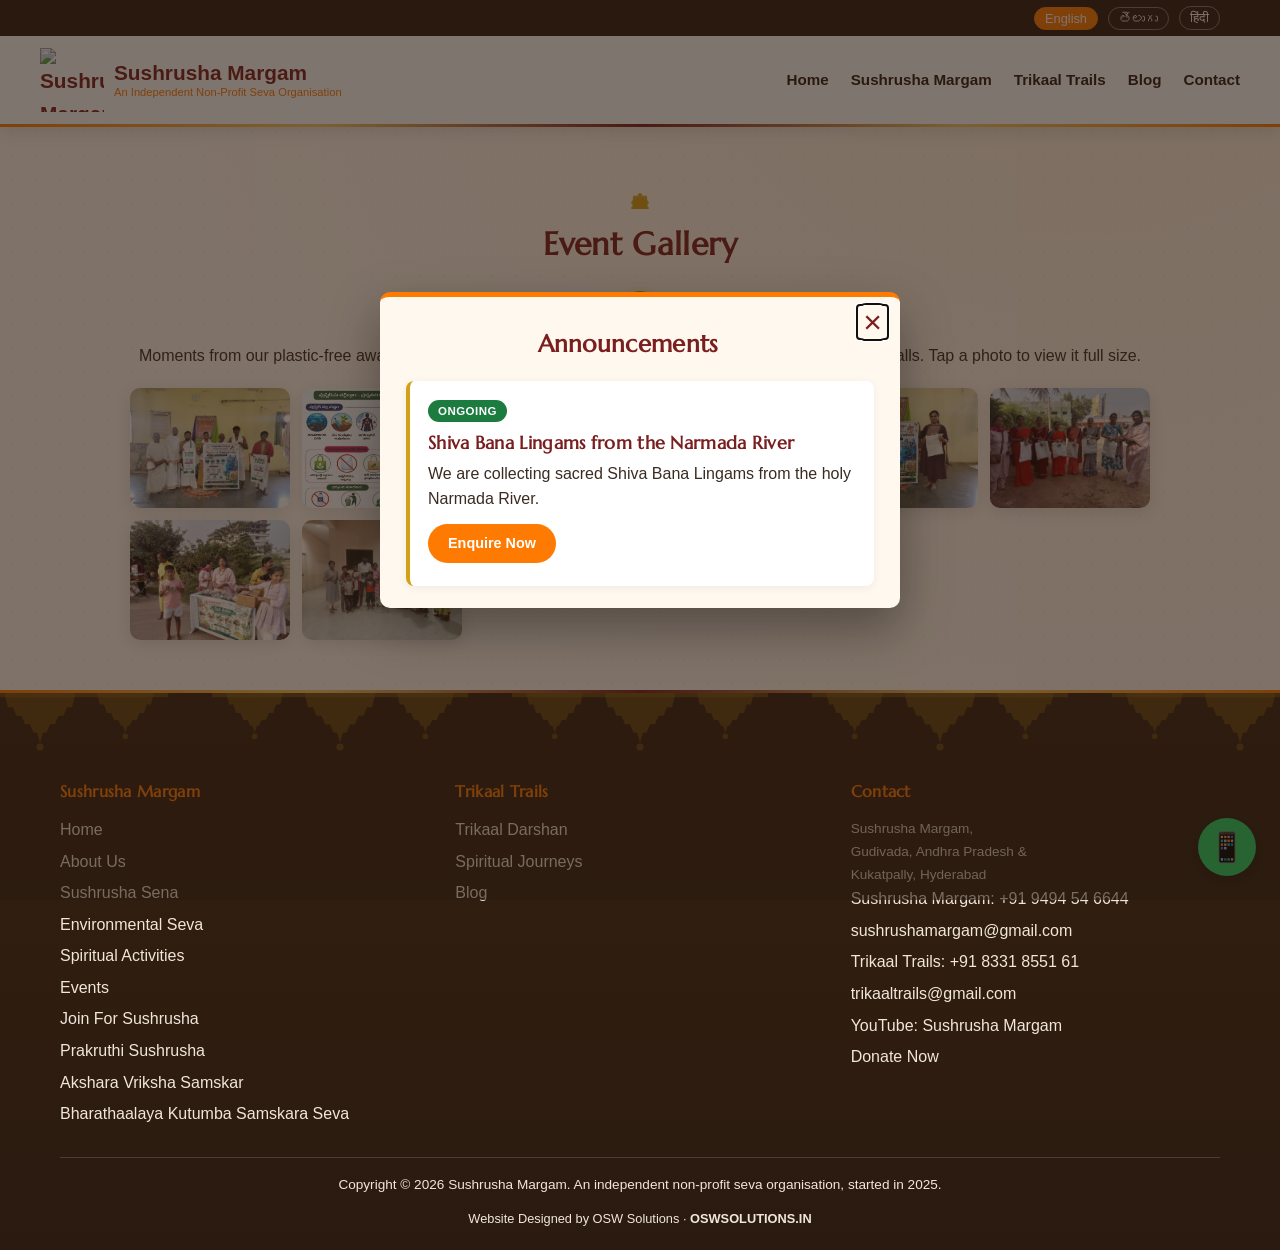
==== commit c6309925: "Move Gallery under Sushrusha Margam submenu Co-Authored-By: Claude Sonnet 5.5 <noreply@anthropic.com" ====
--- a/gallery.html
+++ b/gallery.html
@@ -44,6 +44,7 @@
             <li><a href="prakruthi-sushrusha.html">Environmental Seva</a></li>
             <li><a href="index.html#spiritual">Spiritual Activities</a></li>
             <li><a href="index.html#events">Events</a></li>
+            <li><a href="gallery.html">Gallery</a></li>
             <li><a href="index.html#join">Join Sushrusha</a></li>
           </ul>
         </li>
@@ -56,7 +57,6 @@
           </ul>
         </li>
         <li><a href="blog.html" data-i18n="nav.blog">Blog</a></li>
-        <li><a href="gallery.html">Gallery</a></li>
         <li><a href="index.html#contact" data-i18n="nav.contact">Contact</a></li>
       </ul>
     </nav>
